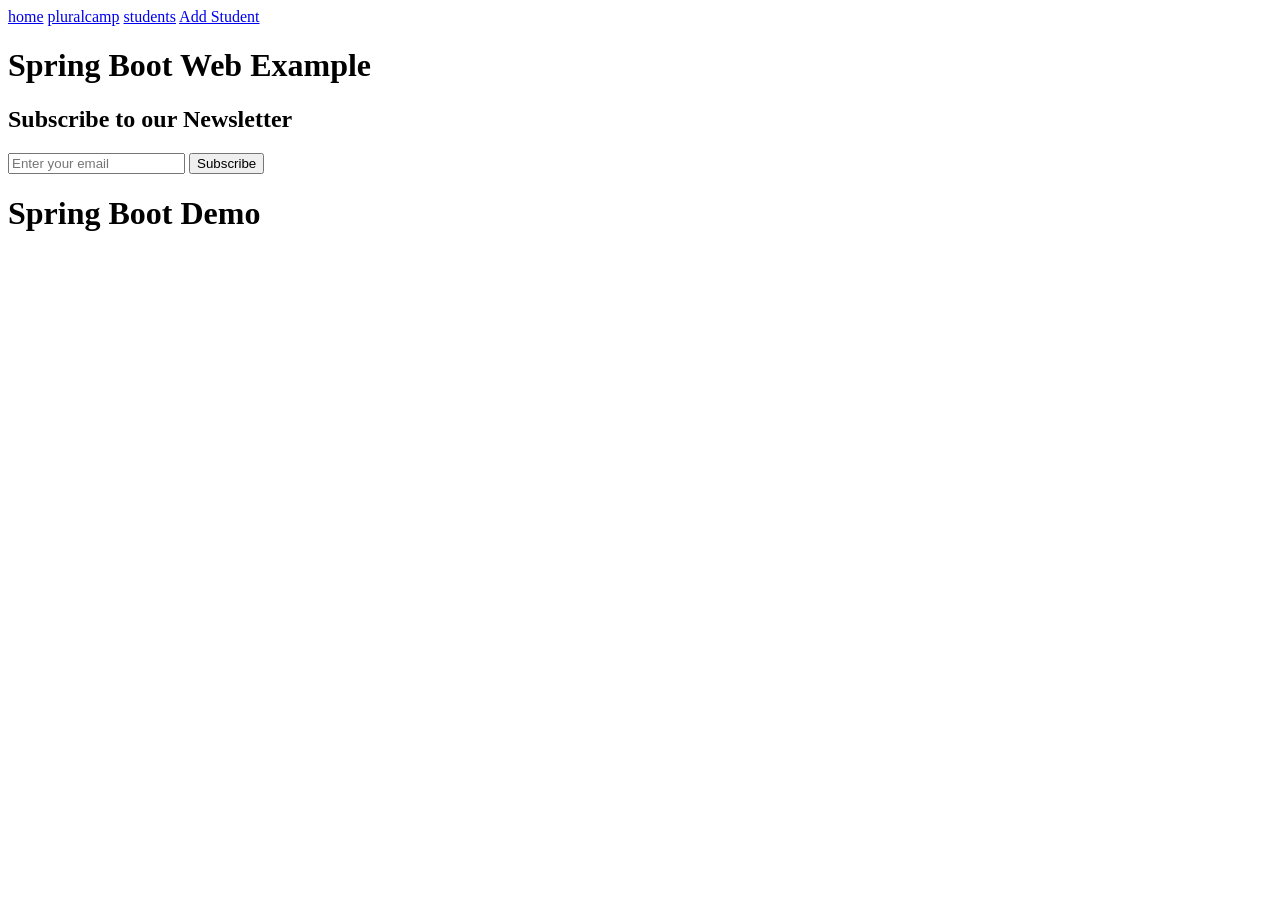
==== spring-boot-web/src/main/resources/templates/index.html @ 04db8638 "Primera version de sbweb. No lee los resources" ====
<!DOCTYPE HTML>
<html lang="en" xmlns:th="http://www.thymeleaf.org">
<head>
<meta charset="utf-8">
<meta name="viewport"
	content="width=device-width, initial-scale=1, shrink-to-fit=no">

<title>Spring Boot Web Example</title>

<link rel="stylesheet"
	th:href="@{webjars/bootstrap/5.2.3/css/bootstrap.min.css}" />
<link rel="stylesheet" th:href="@{/css/main.css}" />

</head>

<body>

	<nav class="navbar navbar-expand-md navbar-dark bg-dark fixed-top">
		<a class="navbar-brand" href="/">home</a>
		<a class="navbar-brand" href="https://lms.pluralcamp.com" target="_blank">pluralcamp</a>
		<a class="navbar-brand" href="/students">students</a> <a
			class="navbar-brand" href="/addStudent">Add Student</a>
	</nav>

	<main role="main" class="container">
		<h1>Spring Boot Web Example</h1>
		<section class="home-newsletter">
			<div class="container">
				<div class="row">
					<div class="col-sm-12">
						<div class="single">
							<h2>Subscribe to our Newsletter</h2>
							<form action="/subscription" method="get" class="input-group">
								<input type="email" class="form-control" name="email"
									placeholder="Enter your email"> <span
									class="input-group-btn">
									<button class="btn btn-theme" type="submit">Subscribe</button>
								</span>
							</form>
						</div>
					</div>
				</div>
			</div>
		</section>


		<div class="starter-template">
			<h1>Spring Boot Demo</h1>

		</div>

	</main>
	<!-- /.container -->

	<script type="text/javascript"
		th:src="@{webjars/bootstrap/5.2.3/js/bootstrap.min.js}"></script>
</body>
</html>
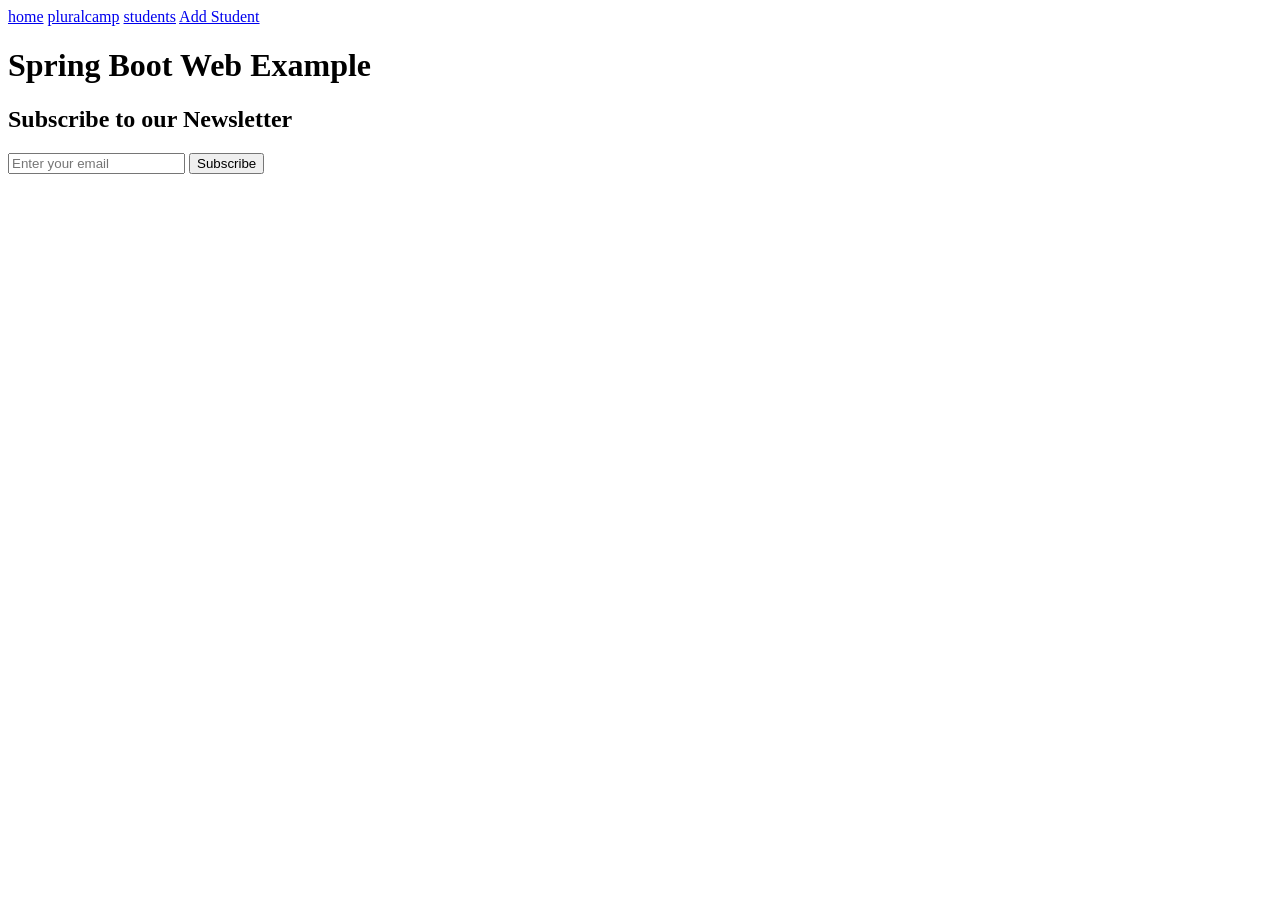
==== commit d1289edf: "parte1 examen" ====
--- a/spring-boot-web/src/main/resources/templates/index.html
+++ b/spring-boot-web/src/main/resources/templates/index.html
@@ -45,7 +45,6 @@
 
 
 		<div class="starter-template">
-			<h1>Spring Boot Demo</h1>
 
 		</div>
 
